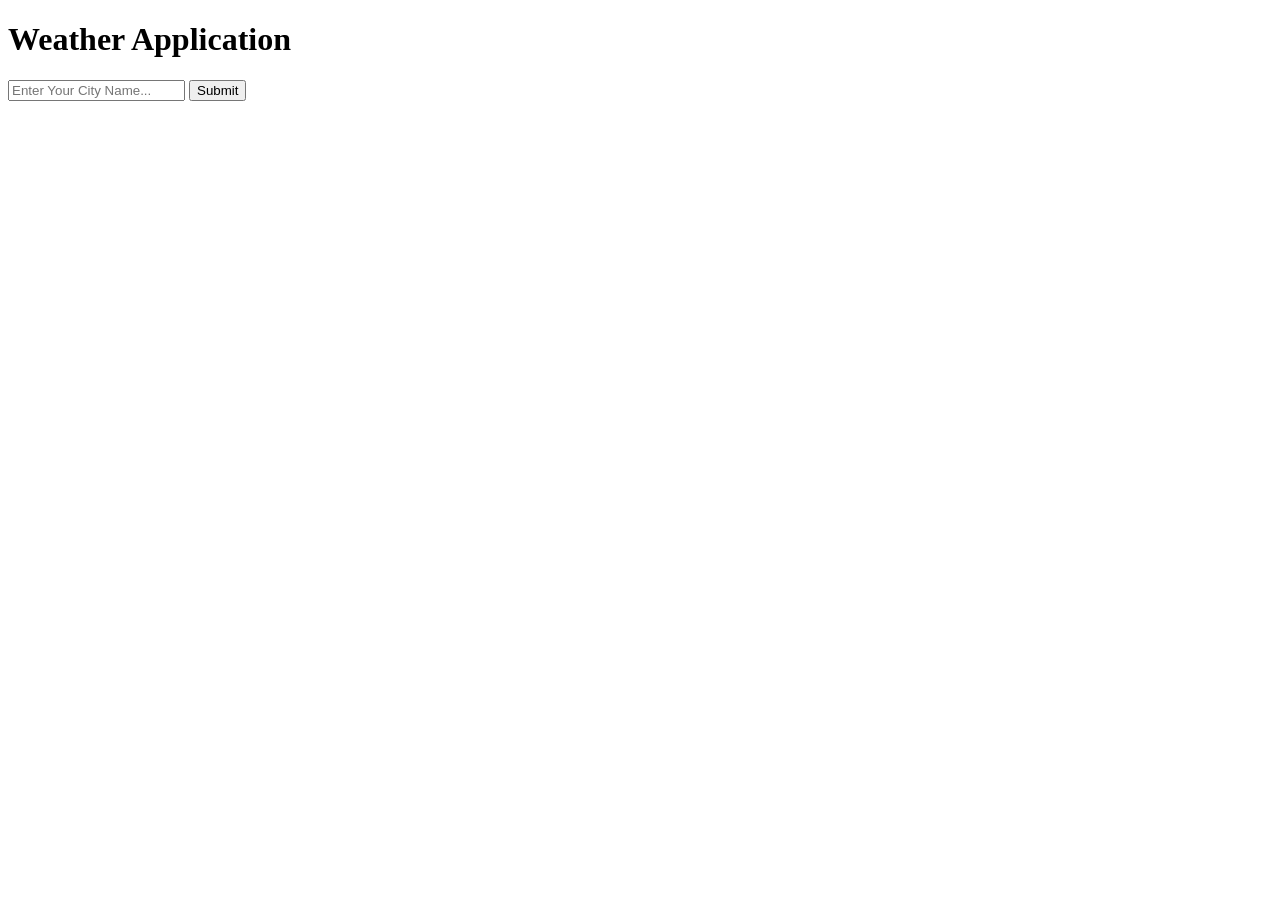
==== index.html @ e5746c65 "Add files via upload" ====
<!DOCTYPE html>
<html lang="en">
<head>
    <meta charset="UTF-8">
    <meta name="viewport" content="width=device-width, initial-scale=1.0">
    <title>Weather App</title>

    <link rel="stylesheet" href="index.css">
</head>
<body>
    <div class="container">
        <h1>Weather Application</h1>
        <section class="main">

            <section class="inputs">
                <input type="text" placeholder="Enter Your City Name..." id="cityinput">
                <input type="submit" value="Submit" id="add">
            </section>

            <section class="display">
                <div class="wrapper">
                    <h2 id="cityoutput"></h2>
                    <p id="description"></p>
                    <p id="temp"></p>
                    <p id="wind"></p>
                </div>
            </section>

        </section>
    </div>

    <script src="index.js"></script>
    
</body>
</html>
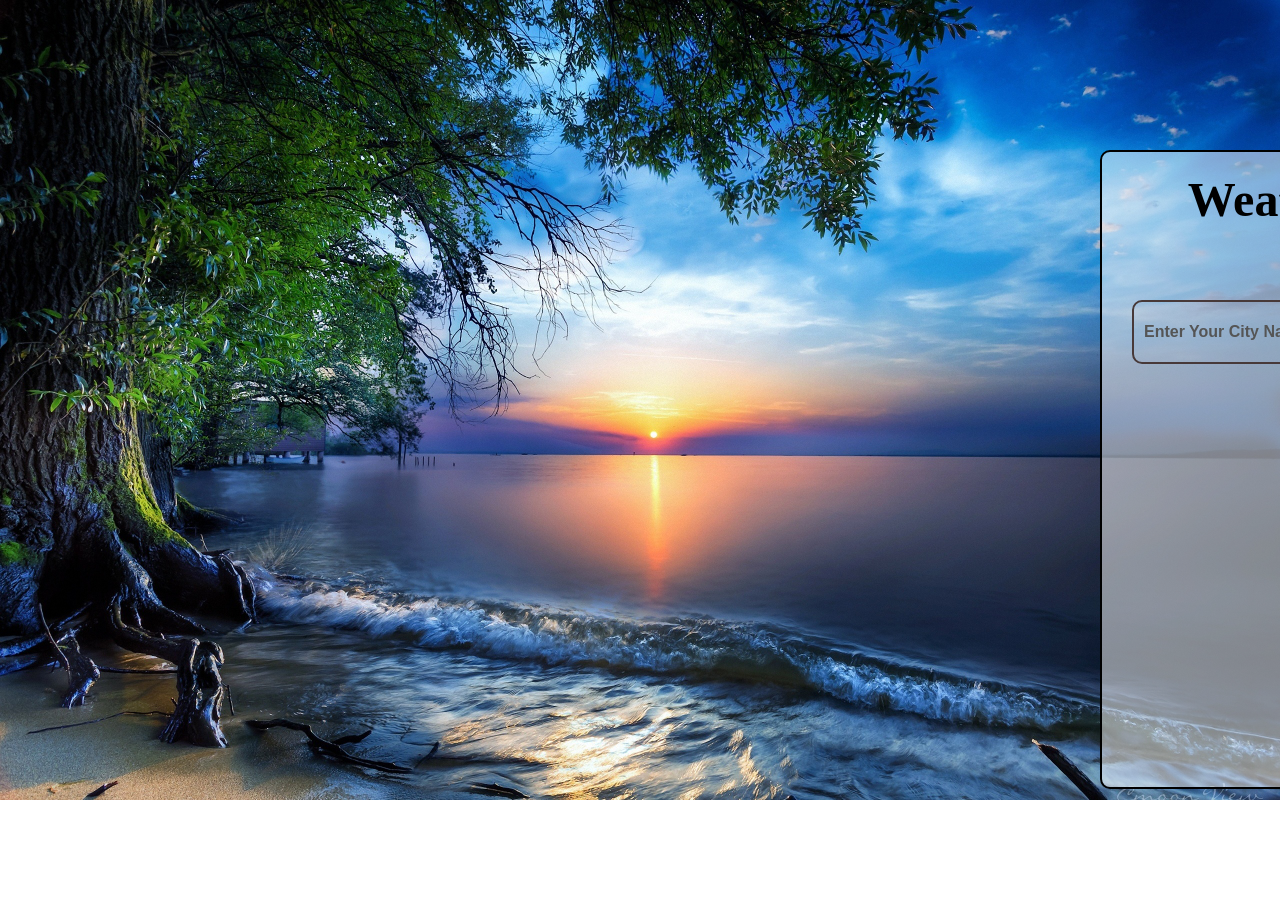
==== commit d8b88044: "Update index.html" ====
--- a/index.html
+++ b/index.html
@@ -5,7 +5,7 @@
     <meta name="viewport" content="width=device-width, initial-scale=1.0">
     <title>Weather App</title>
 
-    <link rel="stylesheet" href="index.css">
+    <link rel="stylesheet" href="Weather App/index.css">
 </head>
 <body>
     <div class="container">
@@ -29,7 +29,7 @@
         </section>
     </div>
 
-    <script src="index.js"></script>
+    <script src="Weather App/index.js"></script>
     
 </body>
-</html>+</html>
--- a/Weather App/index.css
+++ b/Weather App/index.css
@@ -0,0 +1,89 @@
+*{
+    margin: 0;
+    padding: 0;
+    box-sizing: border-box;
+    
+}
+body{
+    background-image: url('weather_bg.jpg');
+    background-size: cover;
+    background-repeat: no-repeat;
+}
+.container{
+    border: 2px solid black;
+    border-radius: 10px;
+    width: 600px;
+    margin-top: 150px;
+    margin-left: 1100px;
+    padding: 10px;
+    background: rgba(255, 255, 255, 0.507);
+}
+.container h1{
+    text-align: center;
+    padding: 10px 0;
+    font-size: 300%;
+}
+.inputs{
+    padding: 2rem 0 2rem 0;
+    text-align: center;
+    justify-content: center;
+    background: transparent;
+    height: 150px;
+    margin: 20px auto;
+    display: flex;
+    flex-direction: row;
+}
+.inputs input[type="text"]{
+    height: 4rem;
+    width: 25rem;
+    font-weight: bold;
+    font-size: 1rem;
+    padding-left: 10px;
+    background-color: transparent;
+    border: 2px solid #473939;
+    border-radius: 10px;
+    margin: auto;
+}
+.inputs input[type="text"]::placeholder{
+    color: rgb(85, 85, 85);
+}
+.inputs input[type="submit"]{
+    height: 3rem;
+    width: 6rem;
+    background-color: rgb(62, 62, 248);
+    font-weight: bold;
+    font-size: 1rem;
+    color: white;
+    border: none;
+    border-radius: 5px;
+    margin: auto;
+}
+.inputs input[type="submit"]:hover{
+    background-color: blue;
+}
+.display{
+    text-align: center;
+    width: 100%;
+}
+.wrapper{
+    height: 30vh;
+    margin: 50px auto;
+}
+.wrapper h2{
+    padding: 5px 0;
+    text-align: center;
+    font-size: 30px;
+}
+.wrapper p{
+    margin: 20px 20px 20px 50px;
+    text-align: left;
+    font-size: 23px;
+    font-weight: bold;
+}
+.wrapper h2 span{
+    font-size: 32px;
+}
+.wrapper p span{
+    font-weight: normal;
+    font-size: 25px;
+}
